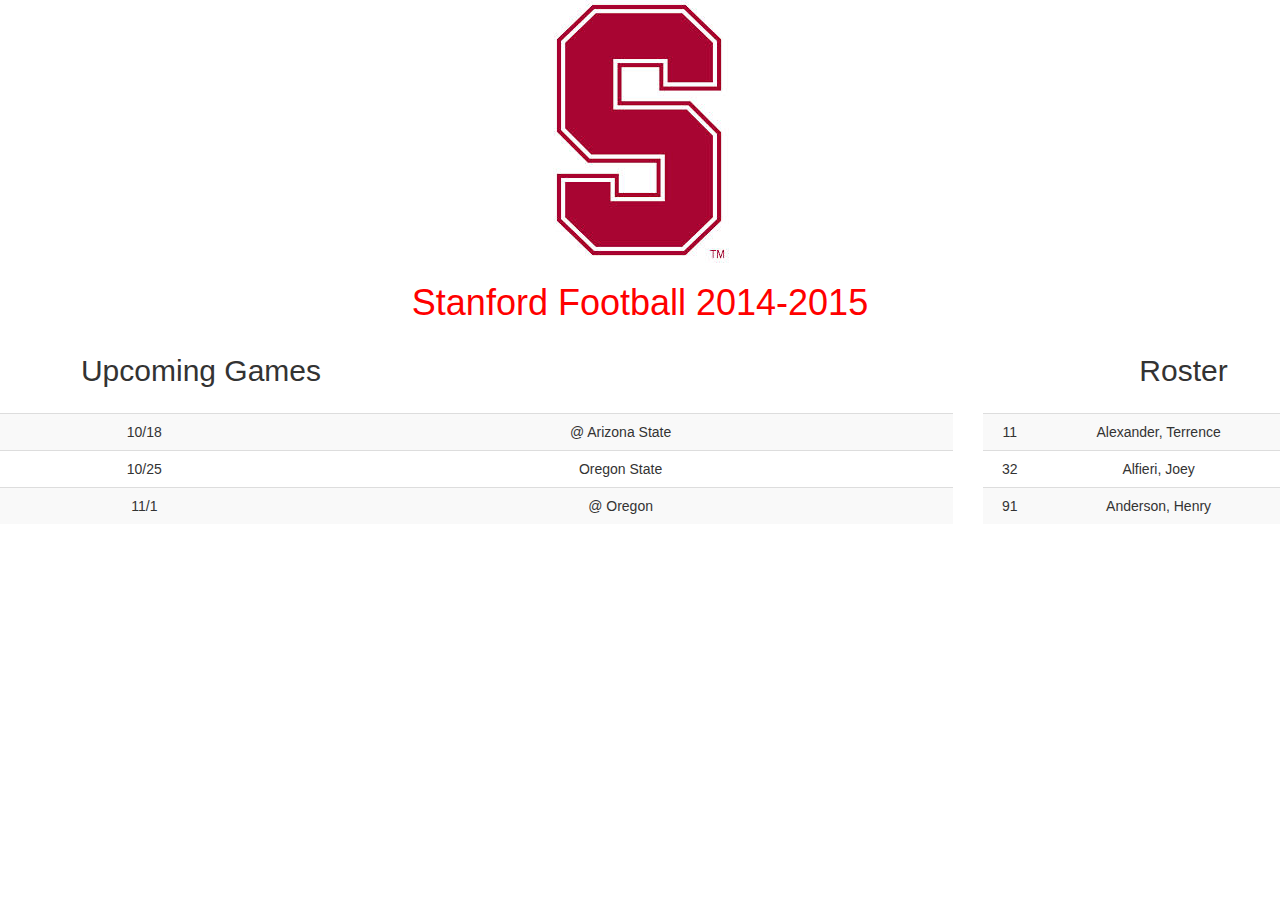
==== index.html @ cd931df2 "fontcontrol" ====
<!DOCTYPE html>
<html>
<head>
  <title>Bootstrap Me</title>
  <meta charset="UTF-8">
    <link rel="stylesheet" href="style.css">
    <link rel="stylesheet" type="text/css" href="style.css">
  <link rel="stylesheet" href="http://maxcdn.bootstrapcdn.com/bootstrap/3.2.0/css/bootstrap.min.css">
  <script src="http://ajax.googleapis.com/ajax/libs/jquery/1.11.1/jquery.min.js"></script>
  <script src="http://maxcdn.bootstrapcdn.com/bootstrap/3.2.0/js/bootstrap.min.js"></script>
</head>
<body>
  <!-- Put stuff here -->
    <div id="fontcontrol">
  	
  			<div class="row">
  				<div class="col-md-12 text-center">
      
          <img src="stanfordlogo.jpg">
  				<h1>Stanford Football 2014-2015</h1>
       
  		<div class="row">
  			<div class="col-md-9">
  				<h2>Upcoming Games</h2>
          <table class="table table-striped table-hover text-center"
          <tr>
              <td> 10/18</td>
              <td> @ Arizona State</td>
          </tr>
          <tr>
              <td> 10/25</td>
              <td> Oregon State</td>
          </tr>
          <tr>
              <td> 11/1</td>
              <td> @ Oregon</td>
          </tr>
          </table>
    </table>
  			</div>
  			<div class="col-md-3 hidden-xs text-center">
  				<h2>Roster</h2>
           <table class="table table-striped table-hover"
          <tr>
              <td> 11</td>
              <td> Alexander, Terrence</td>
          </tr>
          <tr>
              <td> 32</td>
              <td> Alfieri, Joey</td>
          </tr>
          <tr>
              <td> 91</td>
              <td> Anderson, Henry</td>
          </tr>
          </table>
  			</div>
  		</div>
  		</div>
  		</div>
         </div>
  	
</body>
</html>
---- style.css ----
body {
  font-family: 'Merriweather', 'helvetica neue', arial, sans-serif;
}
#fontcontrol
h1 {
	font-size: 36px;
	color: red;
}

h2 {
	font-size: 30px;
	border: 1px;
	height:50px;
	width: 400px;
	margin: 1px;
	padding: 1px;
}
h3 {
	font-size: 26px;
	color: green;
	border: 1px;
	width: 400px;
	margin: 1px;
	padding: 1px;
}
h4 {
	font-size: 20px;
	border: 1px;
	width: 800px;
	margin: 1px;
	padding: 1px;
}

h5 {
	font-size: 12px;
	width: 800px;
	margin: 1px;
	padding: 1px;
}
img {
	border: 1px solid grey;
	
}



}

p, li{
	line-height: 26px;
}

a {
	color: red;
}
a:hover {
	color: green;
}
---- style.css ----
body {
  font-family: 'Merriweather', 'helvetica neue', arial, sans-serif;
}
#fontcontrol
h1 {
	font-size: 36px;
	color: red;
}

h2 {
	font-size: 30px;
	border: 1px;
	height:50px;
	width: 400px;
	margin: 1px;
	padding: 1px;
}
h3 {
	font-size: 26px;
	color: green;
	border: 1px;
	width: 400px;
	margin: 1px;
	padding: 1px;
}
h4 {
	font-size: 20px;
	border: 1px;
	width: 800px;
	margin: 1px;
	padding: 1px;
}

h5 {
	font-size: 12px;
	width: 800px;
	margin: 1px;
	padding: 1px;
}
img {
	border: 1px solid grey;
	
}



}

p, li{
	line-height: 26px;
}

a {
	color: red;
}
a:hover {
	color: green;
}
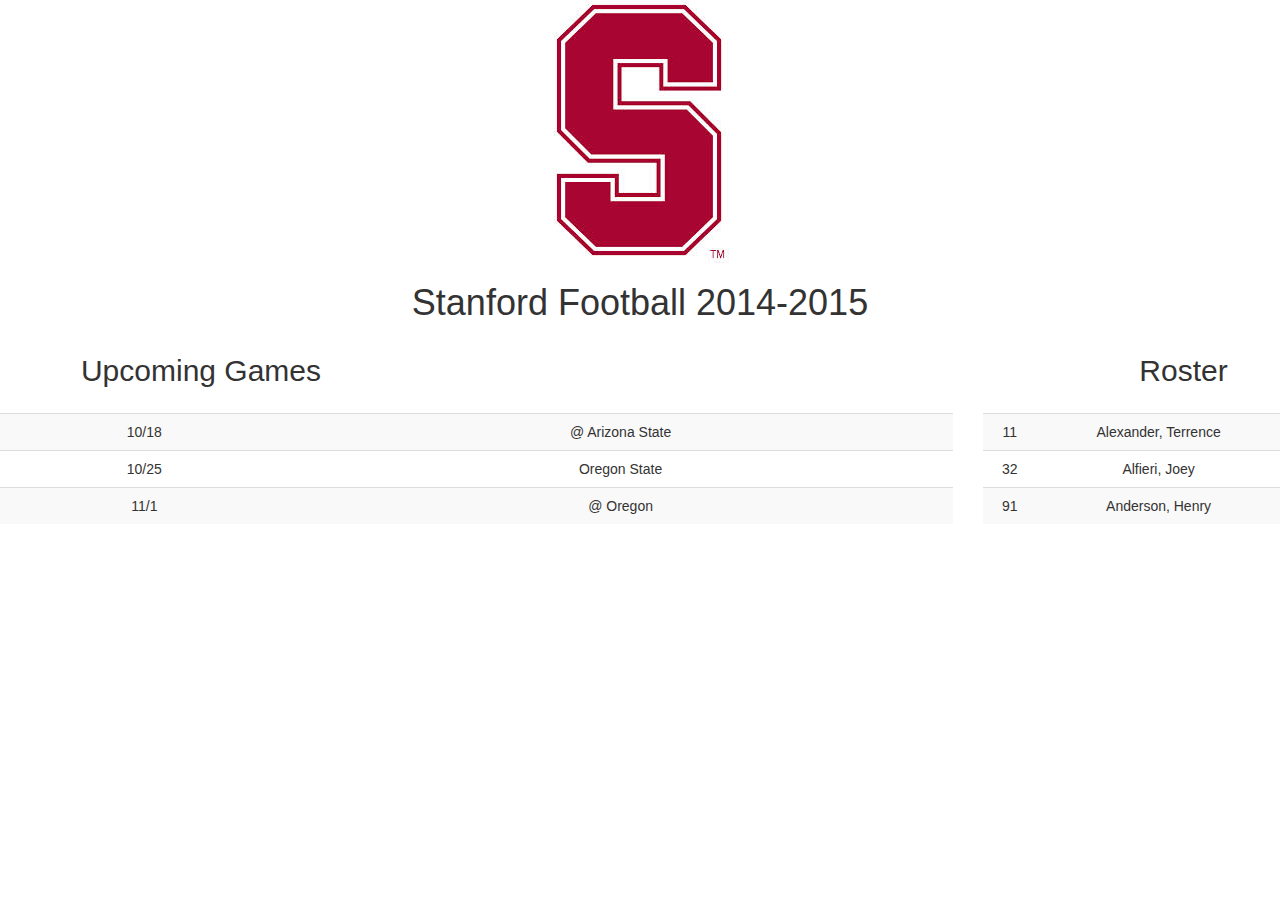
==== commit 13a9417e: "draft 2" ====
--- a/index.html
+++ b/index.html
@@ -4,25 +4,23 @@
   <title>Bootstrap Me</title>
   <meta charset="UTF-8">
     <link rel="stylesheet" href="style.css">
-    <link rel="stylesheet" type="text/css" href="style.css">
   <link rel="stylesheet" href="http://maxcdn.bootstrapcdn.com/bootstrap/3.2.0/css/bootstrap.min.css">
   <script src="http://ajax.googleapis.com/ajax/libs/jquery/1.11.1/jquery.min.js"></script>
   <script src="http://maxcdn.bootstrapcdn.com/bootstrap/3.2.0/js/bootstrap.min.js"></script>
 </head>
 <body>
   <!-- Put stuff here -->
-    <div id="fontcontrol">
-  	
-  			<div class="row">
-  				<div class="col-md-12 text-center">
-      
+  	<div id="fontcontrol">
+  			<div class="row" >
+  				<div class="col-md-12 text-center" >
+         
           <img src="stanfordlogo.jpg">
-  				<h1>Stanford Football 2014-2015</h1>
+           <h1>Stanford Football 2014-2015</h1>
        
   		<div class="row">
   			<div class="col-md-9">
   				<h2>Upcoming Games</h2>
-          <table class="table table-striped table-hover text-center"
+          <table class="table table-striped table-hover text-center">
           <tr>
               <td> 10/18</td>
               <td> @ Arizona State</td>
@@ -40,7 +38,7 @@
   			</div>
   			<div class="col-md-3 hidden-xs text-center">
   				<h2>Roster</h2>
-           <table class="table table-striped table-hover"
+           <table class="table table-striped table-hover">
           <tr>
               <td> 11</td>
               <td> Alexander, Terrence</td>
@@ -58,7 +56,8 @@
   		</div>
   		</div>
   		</div>
-         </div>
+      </div>
+
   	
 </body>
 </html>--- a/style.css
+++ b/style.css
@@ -2,9 +2,12 @@
   font-family: 'Merriweather', 'helvetica neue', arial, sans-serif;
 }
 #fontcontrol
+body {
+	color: red;
+}
 h1 {
 	font-size: 36px;
-	color: red;
+	color: #981E32;
 }
 
 h2 {
@@ -14,6 +17,7 @@
 	width: 400px;
 	margin: 1px;
 	padding: 1px;
+	color: #981E32;
 }
 h3 {
 	font-size: 26px;
@@ -22,6 +26,7 @@
 	width: 400px;
 	margin: 1px;
 	padding: 1px;
+	color: #981E32;
 }
 h4 {
 	font-size: 20px;
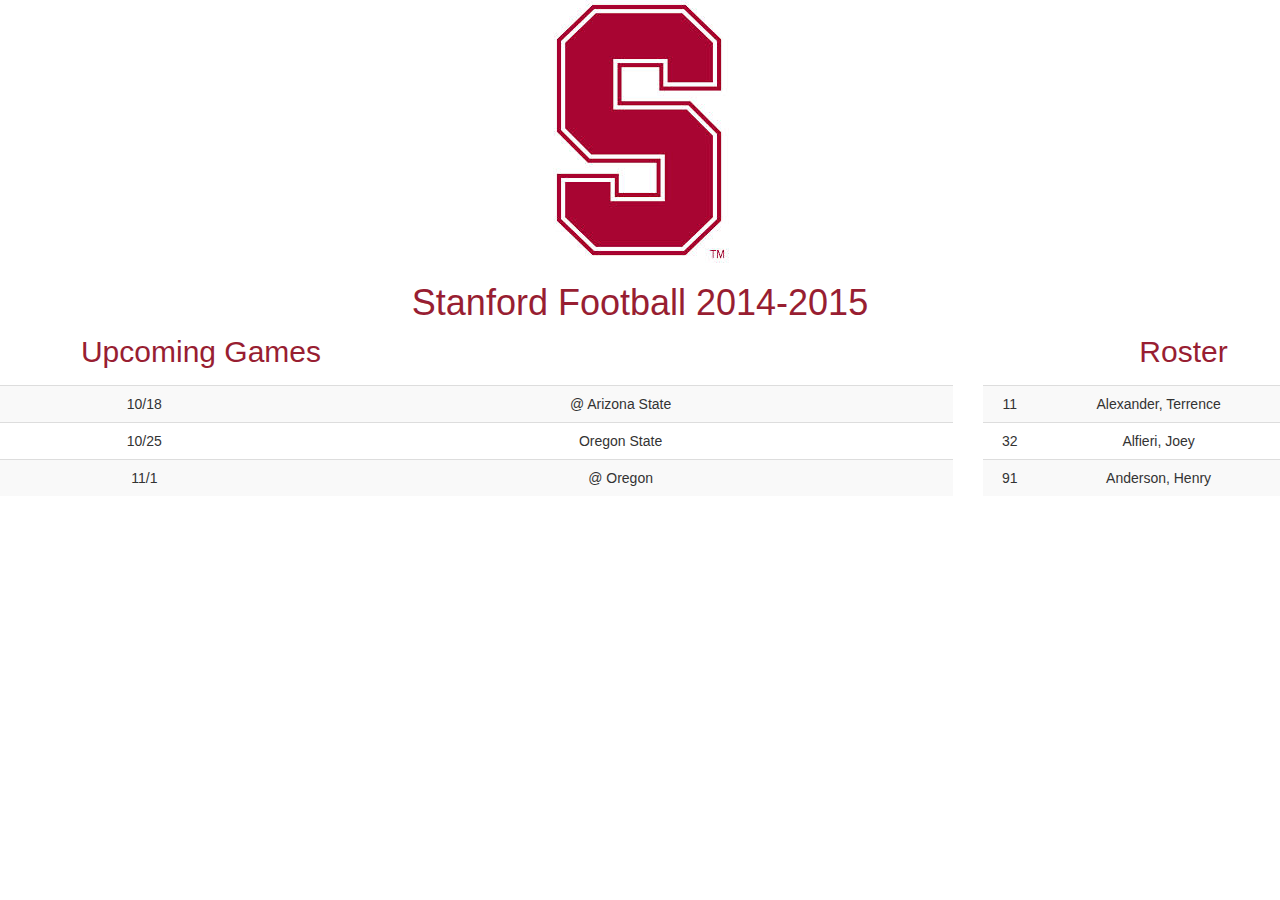
==== commit fab98663: "Cardinal red headers!!!" ====
--- a/index.html
+++ b/index.html
@@ -3,20 +3,20 @@
 <head>
   <title>Bootstrap Me</title>
   <meta charset="UTF-8">
-    <link rel="stylesheet" href="style.css">
   <link rel="stylesheet" href="http://maxcdn.bootstrapcdn.com/bootstrap/3.2.0/css/bootstrap.min.css">
   <script src="http://ajax.googleapis.com/ajax/libs/jquery/1.11.1/jquery.min.js"></script>
   <script src="http://maxcdn.bootstrapcdn.com/bootstrap/3.2.0/js/bootstrap.min.js"></script>
+  <link rel="stylesheet" href="style.css">
 </head>
 <body>
   <!-- Put stuff here -->
-  	<div id="fontcontrol">
+  	 <div id="fontcontrol">
   			<div class="row" >
   				<div class="col-md-12 text-center" >
          
           <img src="stanfordlogo.jpg">
            <h1>Stanford Football 2014-2015</h1>
-       
+         
   		<div class="row">
   			<div class="col-md-9">
   				<h2>Upcoming Games</h2>
--- a/style.css
+++ b/style.css
@@ -2,9 +2,7 @@
   font-family: 'Merriweather', 'helvetica neue', arial, sans-serif;
 }
 #fontcontrol
-body {
-	color: red;
-}
+
 h1 {
 	font-size: 36px;
 	color: #981E32;
@@ -43,7 +41,7 @@
 	padding: 1px;
 }
 img {
-	border: 1px solid grey;
+
 	
 }
 
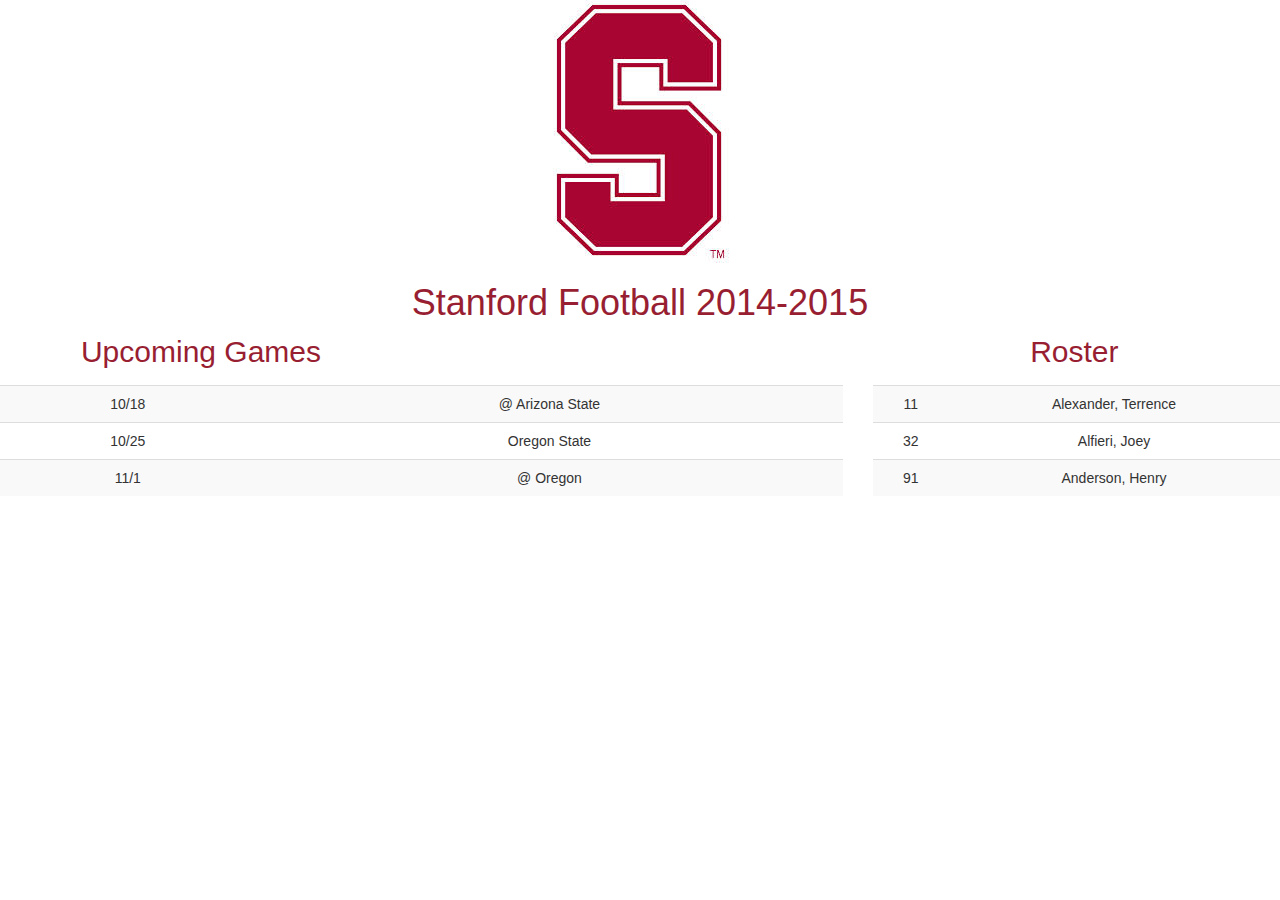
==== commit abc34089: "responsive" ====
--- a/index.html
+++ b/index.html
@@ -18,9 +18,9 @@
            <h1>Stanford Football 2014-2015</h1>
          
   		<div class="row">
-  			<div class="col-md-9">
+  			<div class="col-xs-12 col-md-8 text-center">
   				<h2>Upcoming Games</h2>
-          <table class="table table-striped table-hover text-center">
+          <table class="table table-striped table-hover">
           <tr>
               <td> 10/18</td>
               <td> @ Arizona State</td>
@@ -36,7 +36,7 @@
           </table>
     </table>
   			</div>
-  			<div class="col-md-3 hidden-xs text-center">
+  			<div class="col-xs-6 col-md-4 text-center">
   				<h2>Roster</h2>
            <table class="table table-striped table-hover">
           <tr>
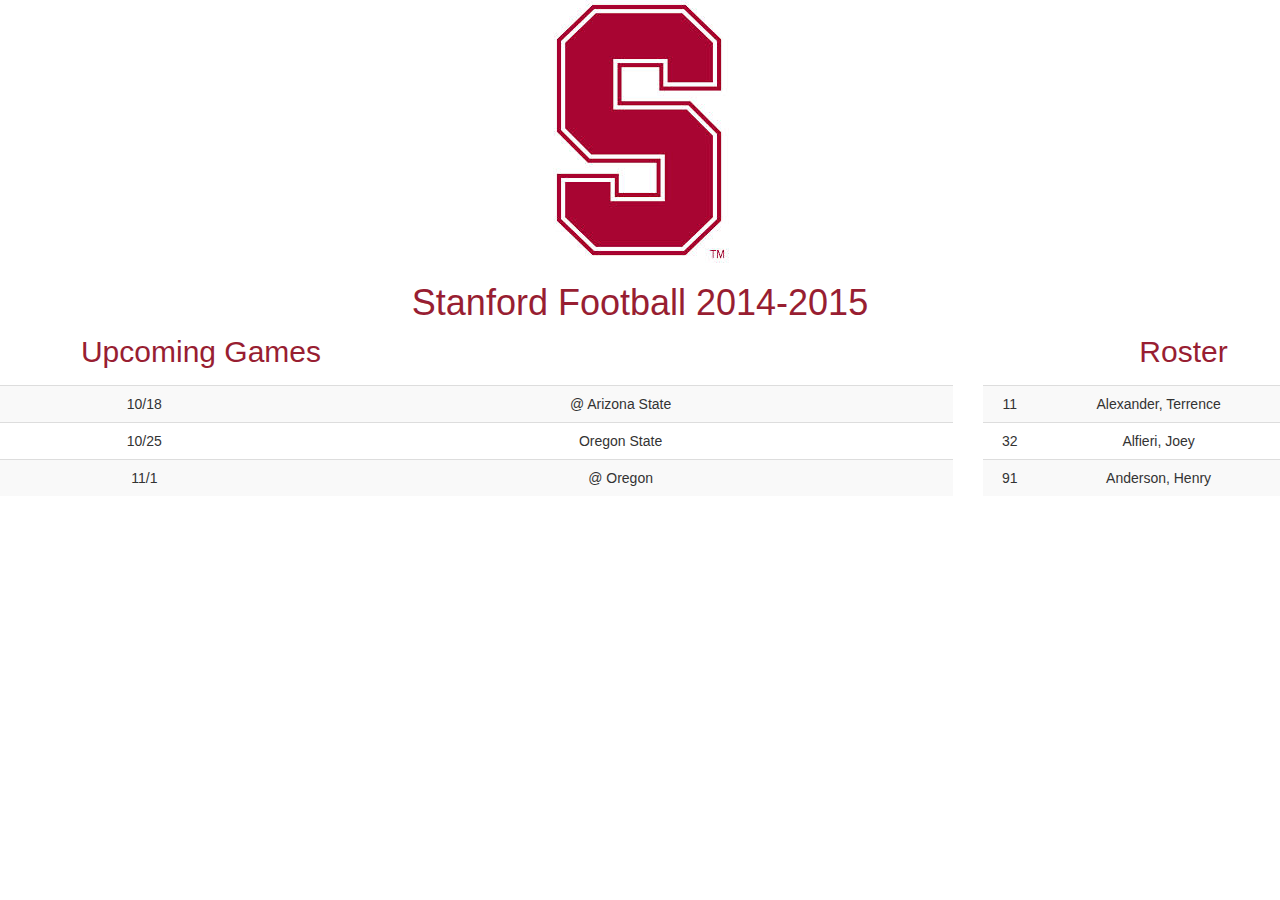
==== commit 81ff0220: "made for xs" ====
--- a/index.html
+++ b/index.html
@@ -18,7 +18,7 @@
            <h1>Stanford Football 2014-2015</h1>
          
   		<div class="row">
-  			<div class="col-xs-12 col-md-8 text-center">
+  			<div class="col-xs-9 text-center">
   				<h2>Upcoming Games</h2>
           <table class="table table-striped table-hover">
           <tr>
@@ -36,7 +36,7 @@
           </table>
     </table>
   			</div>
-  			<div class="col-xs-6 col-md-4 text-center">
+  			<div class="col-xs-3 text-center">
   				<h2>Roster</h2>
            <table class="table table-striped table-hover">
           <tr>
